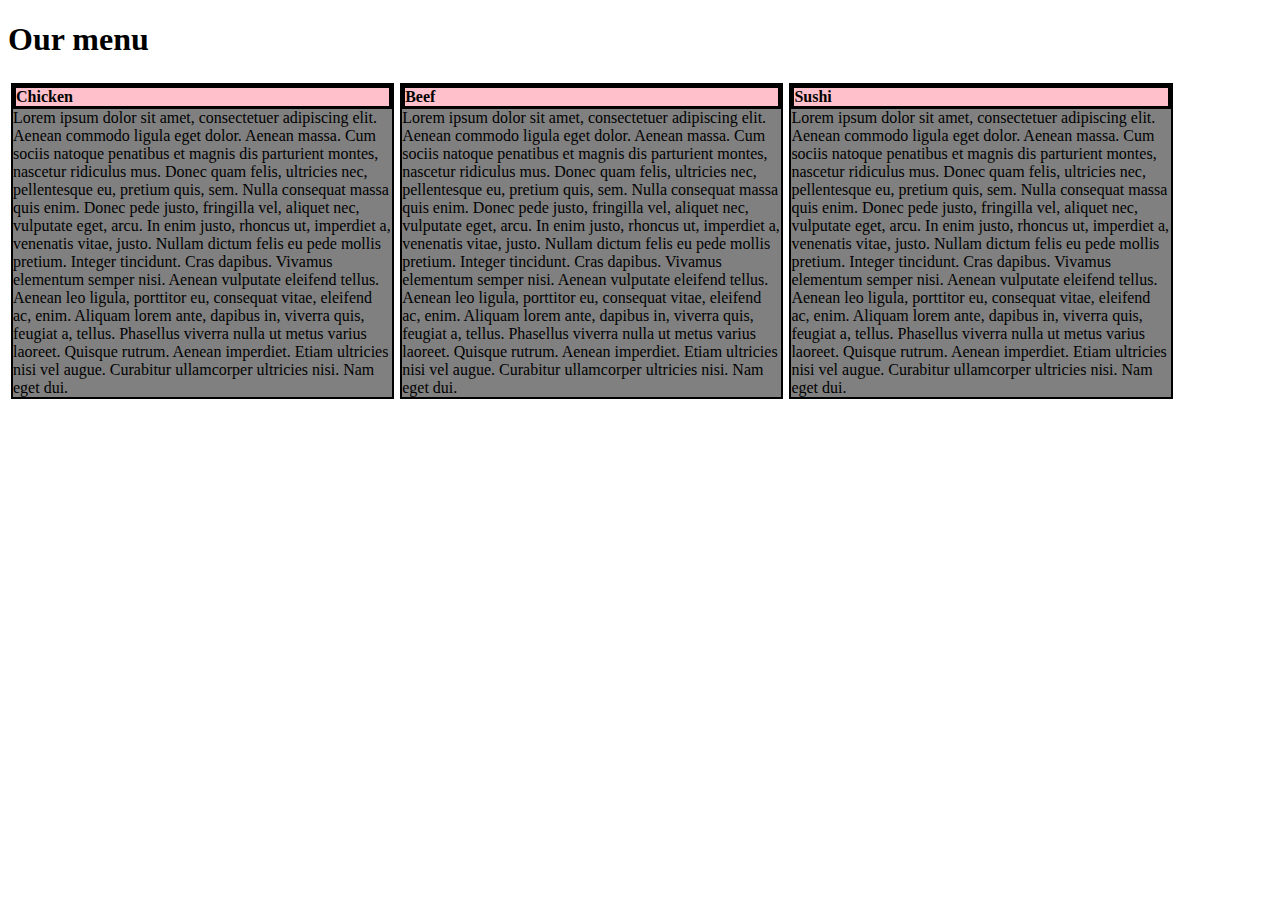
==== Module2-solutions/index.html @ f753924a "commit1" ====
<!DOCTYPE html>
<html>
<head>
    <meta charset='utf-8'>
    <meta http-equiv='X-UA-Compatible' content='IE=edge'>
    <title>Page Title</title>
    <meta name='viewport' content='width=device-width, initial-scale=1'>
    <link rel='stylesheet' type='text/css' media='screen' href='css/styles.css'>
</head>
<body>
    <h1>Our menu</h1>
    <section class="block">
        <div class="section-title">Chicken</div>
        Lorem ipsum dolor sit amet, consectetuer adipiscing elit. Aenean commodo ligula eget dolor. Aenean massa. Cum sociis natoque penatibus et magnis dis parturient montes, nascetur ridiculus mus. Donec quam felis, ultricies nec, pellentesque eu, pretium quis, sem. Nulla consequat massa quis enim. Donec pede justo, fringilla vel, aliquet nec, vulputate eget, arcu. In enim justo, rhoncus ut, imperdiet a, venenatis vitae, justo. Nullam dictum felis eu pede mollis pretium. Integer tincidunt. Cras dapibus. Vivamus elementum semper nisi. Aenean vulputate eleifend tellus. Aenean leo ligula, porttitor eu, consequat vitae, eleifend ac, enim. Aliquam lorem ante, dapibus in, viverra quis, feugiat a, tellus. Phasellus viverra nulla ut metus varius laoreet. Quisque rutrum. Aenean imperdiet. Etiam ultricies nisi vel augue. Curabitur ullamcorper ultricies nisi. Nam eget dui.
    </section>
    <section class="block">
        <div class="section-title">Beef</div>
        Lorem ipsum dolor sit amet, consectetuer adipiscing elit. Aenean commodo ligula eget dolor. Aenean massa. Cum sociis natoque penatibus et magnis dis parturient montes, nascetur ridiculus mus. Donec quam felis, ultricies nec, pellentesque eu, pretium quis, sem. Nulla consequat massa quis enim. Donec pede justo, fringilla vel, aliquet nec, vulputate eget, arcu. In enim justo, rhoncus ut, imperdiet a, venenatis vitae, justo. Nullam dictum felis eu pede mollis pretium. Integer tincidunt. Cras dapibus. Vivamus elementum semper nisi. Aenean vulputate eleifend tellus. Aenean leo ligula, porttitor eu, consequat vitae, eleifend ac, enim. Aliquam lorem ante, dapibus in, viverra quis, feugiat a, tellus. Phasellus viverra nulla ut metus varius laoreet. Quisque rutrum. Aenean imperdiet. Etiam ultricies nisi vel augue. Curabitur ullamcorper ultricies nisi. Nam eget dui.
    </section>
    <section class="block">
        <div class="section-title">Sushi</div>
        Lorem ipsum dolor sit amet, consectetuer adipiscing elit. Aenean commodo ligula eget dolor. Aenean massa. Cum sociis natoque penatibus et magnis dis parturient montes, nascetur ridiculus mus. Donec quam felis, ultricies nec, pellentesque eu, pretium quis, sem. Nulla consequat massa quis enim. Donec pede justo, fringilla vel, aliquet nec, vulputate eget, arcu. In enim justo, rhoncus ut, imperdiet a, venenatis vitae, justo. Nullam dictum felis eu pede mollis pretium. Integer tincidunt. Cras dapibus. Vivamus elementum semper nisi. Aenean vulputate eleifend tellus. Aenean leo ligula, porttitor eu, consequat vitae, eleifend ac, enim. Aliquam lorem ante, dapibus in, viverra quis, feugiat a, tellus. Phasellus viverra nulla ut metus varius laoreet. Quisque rutrum. Aenean imperdiet. Etiam ultricies nisi vel augue. Curabitur ullamcorper ultricies nisi. Nam eget dui.
    </section>
</body>
</html>
---- Module2-solutions/css/styles.css ----
.block {
    border-style: solid;
    border-width: 2px;
    border-color: black;
    float: left;
    margin: 3px;
    width: 30%;
    background-color: grey;
}
.section-title {
    font-weight: bold;
    background-color: pink;
    position: relative;
    left:0;
    border-style: solid;
    border-width: 3px;
    border-color: black;
    width:auto;
}
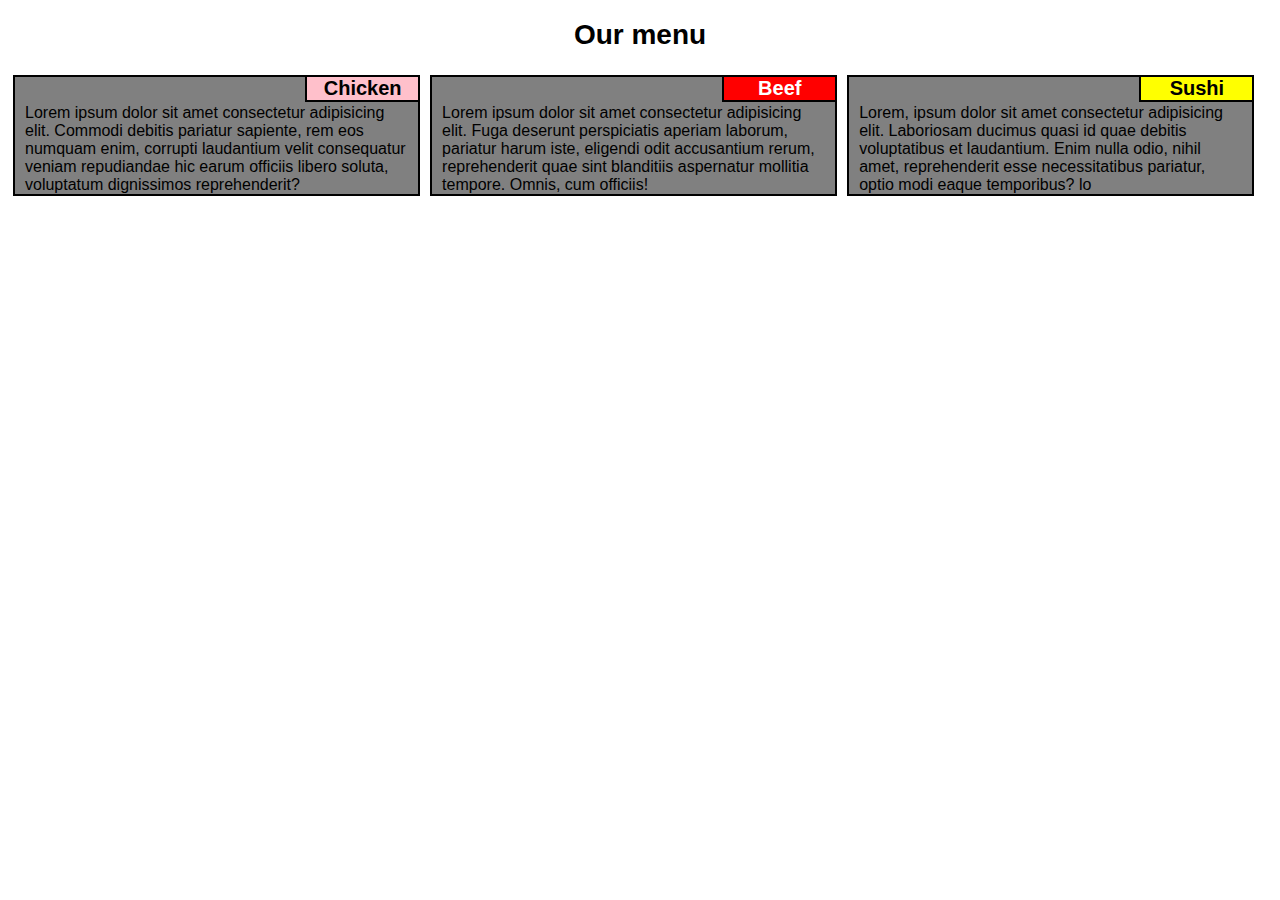
==== commit 2338f4e0: "adapted to exercise" ====
--- a/Module2-solutions/index.html
+++ b/Module2-solutions/index.html
@@ -9,18 +9,25 @@
 </head>
 <body>
     <h1>Our menu</h1>
-    <section class="block">
-        <div class="section-title">Chicken</div>
-        Lorem ipsum dolor sit amet, consectetuer adipiscing elit. Aenean commodo ligula eget dolor. Aenean massa. Cum sociis natoque penatibus et magnis dis parturient montes, nascetur ridiculus mus. Donec quam felis, ultricies nec, pellentesque eu, pretium quis, sem. Nulla consequat massa quis enim. Donec pede justo, fringilla vel, aliquet nec, vulputate eget, arcu. In enim justo, rhoncus ut, imperdiet a, venenatis vitae, justo. Nullam dictum felis eu pede mollis pretium. Integer tincidunt. Cras dapibus. Vivamus elementum semper nisi. Aenean vulputate eleifend tellus. Aenean leo ligula, porttitor eu, consequat vitae, eleifend ac, enim. Aliquam lorem ante, dapibus in, viverra quis, feugiat a, tellus. Phasellus viverra nulla ut metus varius laoreet. Quisque rutrum. Aenean imperdiet. Etiam ultricies nisi vel augue. Curabitur ullamcorper ultricies nisi. Nam eget dui.
-    </section>
-    <section class="block">
-        <div class="section-title">Beef</div>
-        Lorem ipsum dolor sit amet, consectetuer adipiscing elit. Aenean commodo ligula eget dolor. Aenean massa. Cum sociis natoque penatibus et magnis dis parturient montes, nascetur ridiculus mus. Donec quam felis, ultricies nec, pellentesque eu, pretium quis, sem. Nulla consequat massa quis enim. Donec pede justo, fringilla vel, aliquet nec, vulputate eget, arcu. In enim justo, rhoncus ut, imperdiet a, venenatis vitae, justo. Nullam dictum felis eu pede mollis pretium. Integer tincidunt. Cras dapibus. Vivamus elementum semper nisi. Aenean vulputate eleifend tellus. Aenean leo ligula, porttitor eu, consequat vitae, eleifend ac, enim. Aliquam lorem ante, dapibus in, viverra quis, feugiat a, tellus. Phasellus viverra nulla ut metus varius laoreet. Quisque rutrum. Aenean imperdiet. Etiam ultricies nisi vel augue. Curabitur ullamcorper ultricies nisi. Nam eget dui.
-    </section>
-    <section class="block">
-        <div class="section-title">Sushi</div>
-        Lorem ipsum dolor sit amet, consectetuer adipiscing elit. Aenean commodo ligula eget dolor. Aenean massa. Cum sociis natoque penatibus et magnis dis parturient montes, nascetur ridiculus mus. Donec quam felis, ultricies nec, pellentesque eu, pretium quis, sem. Nulla consequat massa quis enim. Donec pede justo, fringilla vel, aliquet nec, vulputate eget, arcu. In enim justo, rhoncus ut, imperdiet a, venenatis vitae, justo. Nullam dictum felis eu pede mollis pretium. Integer tincidunt. Cras dapibus. Vivamus elementum semper nisi. Aenean vulputate eleifend tellus. Aenean leo ligula, porttitor eu, consequat vitae, eleifend ac, enim. Aliquam lorem ante, dapibus in, viverra quis, feugiat a, tellus. Phasellus viverra nulla ut metus varius laoreet. Quisque rutrum. Aenean imperdiet. Etiam ultricies nisi vel augue. Curabitur ullamcorper ultricies nisi. Nam eget dui.
-    </section>
+    <div class="row">
+        <div class="col-md">
+            <section class="block">
+                <div id="Chicken" class="section-title">Chicken</div>
+                Lorem ipsum dolor sit amet consectetur adipisicing elit. Commodi debitis pariatur sapiente, rem eos numquam enim, corrupti laudantium velit consequatur veniam repudiandae hic earum officiis libero soluta, voluptatum dignissimos reprehenderit?
+            </section>
+        </div>
+        <div class="col-md">
+            <section class="block">
+                <div id="Beef" class="section-title">Beef</div>
+                Lorem ipsum dolor sit amet consectetur adipisicing elit. Fuga deserunt perspiciatis aperiam laborum, pariatur harum iste, eligendi odit accusantium rerum, reprehenderit quae sint blanditiis aspernatur mollitia tempore. Omnis, cum officiis!
+            </section>
+        </div>
+        <div class="col-md col-bottom">
+            <section class="block ">
+                <div id="Sushi" class="section-title">Sushi</div>
+Lorem, ipsum dolor sit amet consectetur adipisicing elit. Laboriosam ducimus quasi id quae debitis voluptatibus et laudantium. Enim nulla odio, nihil amet, reprehenderit esse necessitatibus pariatur, optio modi eaque temporibus? lo            </section>
+        </div>
+    </div>
 </body>
 </html>
 
--- a/Module2-solutions/css/styles.css
+++ b/Module2-solutions/css/styles.css
@@ -1,20 +1,77 @@
+
+* {
+    box-sizing: border-box;
+    font-family: Arial, Helvetica, sans-serif
+}
 .block {
     border-style: solid;
     border-width: 2px;
     border-color: black;
-    float: left;
-    margin: 3px;
-    width: 30%;
     background-color: grey;
+    padding-left: 10px;
+    padding-right: 10px;
+}
+h1{
+    text-align: center;
+    font-size: 1.75em;
 }
 .section-title {
+    font-size: 1.25em;
     font-weight: bold;
     background-color: pink;
     position: relative;
-    left:0;
+    right:-12px;
+    top:-2px;   
     border-style: solid;
-    border-width: 3px;
+    border-width: 2px;
     border-color: black;
-    width:auto;
+    width: 30%;
+    margin-left: auto;
+    text-align: center;
+}
+.col-md {
+    float: left;
+    padding: 5px;
+}
+.col-md {
+    width: 33%;
 }
 
+.row{   
+    width: 100%;
+}
+/*** DesktoHAns  view **/
+@media (min-width: 992px){
+    
+}
+#Chicken {
+    background-color: pink;
+    color: black;
+}
+#Beef {
+    background-color: red;
+    color: white;
+}
+#Sushi {
+    background-color: yellow;
+    color: black;
+}
+/*** Desktop is default view **/
+
+/*** Tablet view **/
+@media (min-width: 768px) and (max-width: 991px) {
+    .col-md{
+        width: 50%;
+    }
+    .col-bottom {
+        width: 100%;
+    }
+}
+/*** Mobile view **/
+@media  (max-width: 767px) {
+    .col-md{
+        width: 100%;
+        padding-left: 12px;
+        padding-right: 12px;
+    }
+}
